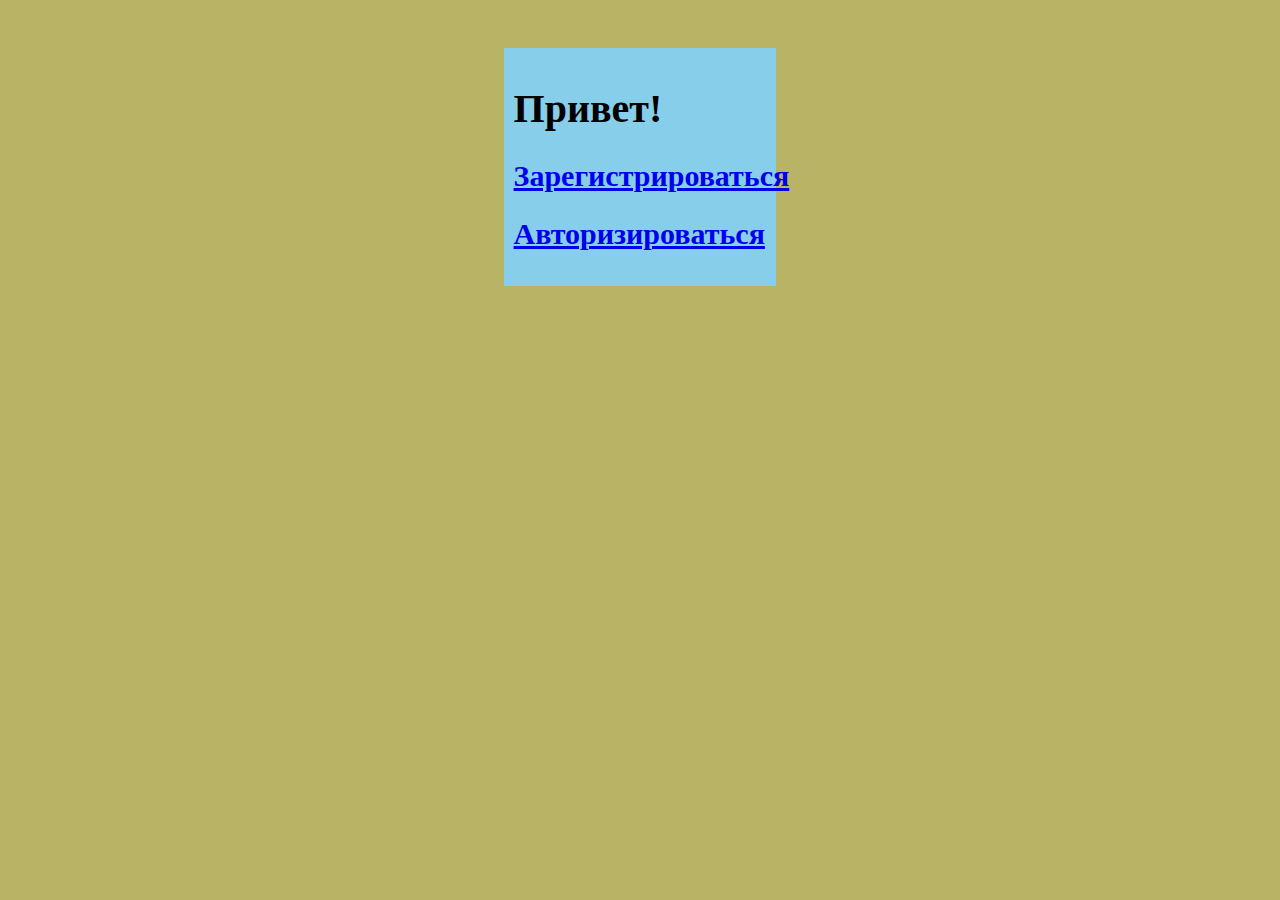
==== src/main/resources/webapp/index.html @ 2ec06f2f "first commit" ====
<!DOCTYPE html>
<html lang="en">
<head>
    <meta charset="UTF-8">
    <title>Welcome page</title>
    <link rel="stylesheet" href="index.css">
</head>
<body>
<div class="regForm">
<h1>Привет!</h1>
 <p></p>
<h2><a href="reg_user.html">Зарегистрироваться</a></h2>
    <p></p>
    <h2><a href="auth.html">Авторизироваться</a></h2>
</div>
</body>
</html>
---- src/main/resources/webapp/index.css ----
body{
    background:#b8b365;
    display: flex;
    justify-content: center;
}

.regForm{
    background: skyblue;
    width: 20%;
    padding: 10px;
    margin: 40px;
    font-size: 20px;
}

.name{
    display:flex;
    justify-content: center;

}

.submitBottom{
    display:flex;
    justify-content: center;
}
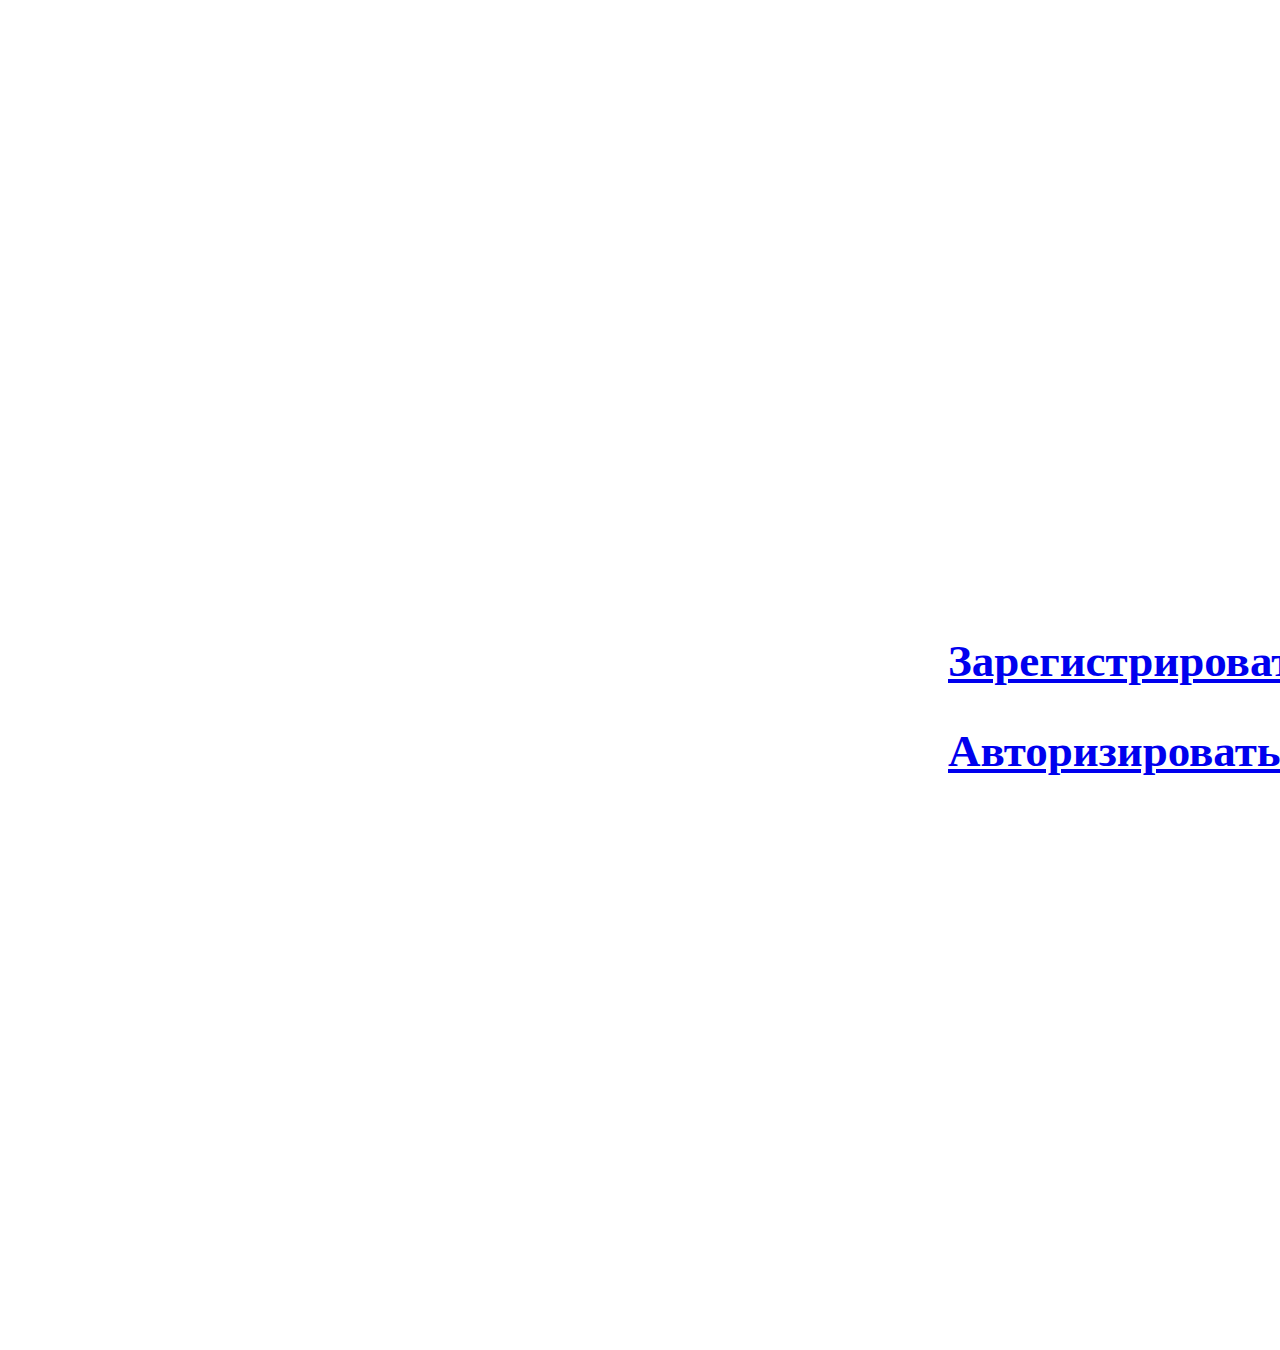
==== commit 9e385444: "second commit" ====
--- a/src/main/resources/webapp/index.html
+++ b/src/main/resources/webapp/index.html
@@ -1,13 +1,19 @@
 <!DOCTYPE html>
-<html lang="en">
+<html lang="en" xmlns:object-fit="http://www.w3.org/1999/xhtml" xmlns:height="http://www.w3.org/1999/xhtml"
+      xmlns:width="http://www.w3.org/1999/xhtml" xmlns:object-position="http://www.w3.org/1999/xhtml">
 <head>
     <meta charset="UTF-8">
     <title>Welcome page</title>
     <link rel="stylesheet" href="index.css">
+
 </head>
 <body>
+<div class="background">
+    <img src="https://kartinkof.club/uploads/posts/2022-05/1653193752_1-kartinkof-club-p-kartinki-privet-prosto-1.jpg" />
+
+</div>
 <div class="regForm">
-<h1>Привет!</h1>
+
  <p></p>
 <h2><a href="reg_user.html">Зарегистрироваться</a></h2>
     <p></p>
--- a/src/main/resources/webapp/index.css
+++ b/src/main/resources/webapp/index.css
@@ -1,15 +1,38 @@
-body{
-    background:#b8b365;
-    display: flex;
-    justify-content: center;
+
+
+div.background {
+position: absolute;
+   z-index: 1
+  position: fixed;
+  top: -50%;
+  left: -50%;
+  width: 200%;
+  height: 200%;
 }
 
+img {
+  position: absolute;
+  top: 0;
+  left: 0;
+  right: 0;
+  bottom: 0;
+  margin: auto;
+  min-width: 50%;
+  min-height: 50%;
+}
+
+
+
+
 .regForm{
+    position: absolute;
+    z-index: 3
     background: skyblue;
-    width: 20%;
-    padding: 10px;
+    width:50%;
+    padding-left: 900px;
+    padding-top: 550px;
     margin: 40px;
-    font-size: 20px;
+    font-size: 30px;
 }
 
 .name{
@@ -21,4 +44,5 @@
 .submitBottom{
     display:flex;
     justify-content: center;
+
 }